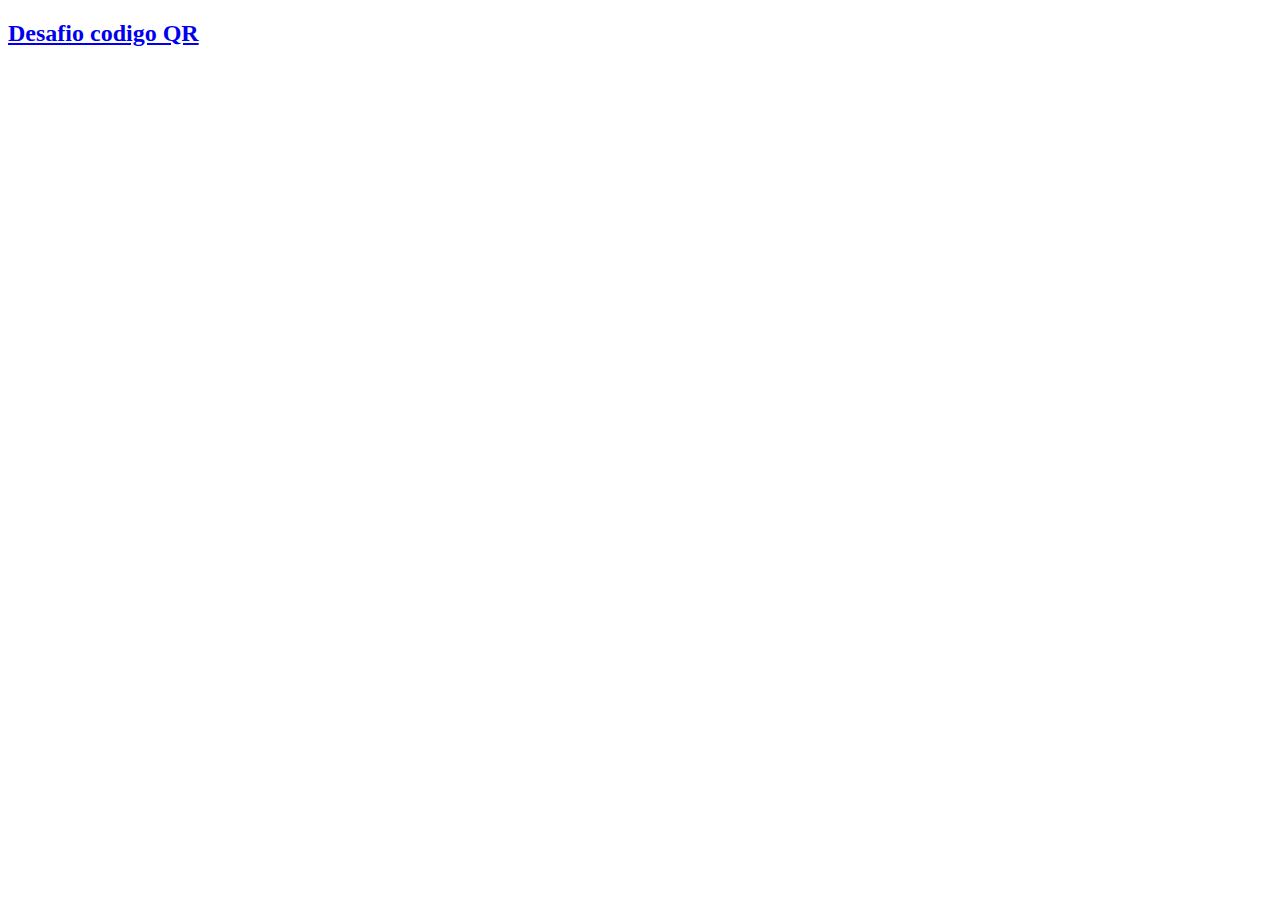
==== index.html @ 0994fdc0 "Adicionado index.html" ====
<!DOCTYPE html>
<html lang="pt-BR">
  <head>
    <meta charset="UTF-8" />
    <meta http-equiv="X-UA-Compatible" content="IE=edge" />
    <meta name="viewport" content="width=device-width, initial-scale=1.0" />
    <title>Area de escolha de sites</title>
  </head>
  <body>
    <h2><a href="./qr-code-component-main/index.html">Desafio codigo QR</a></h2>
  </body>
</html>
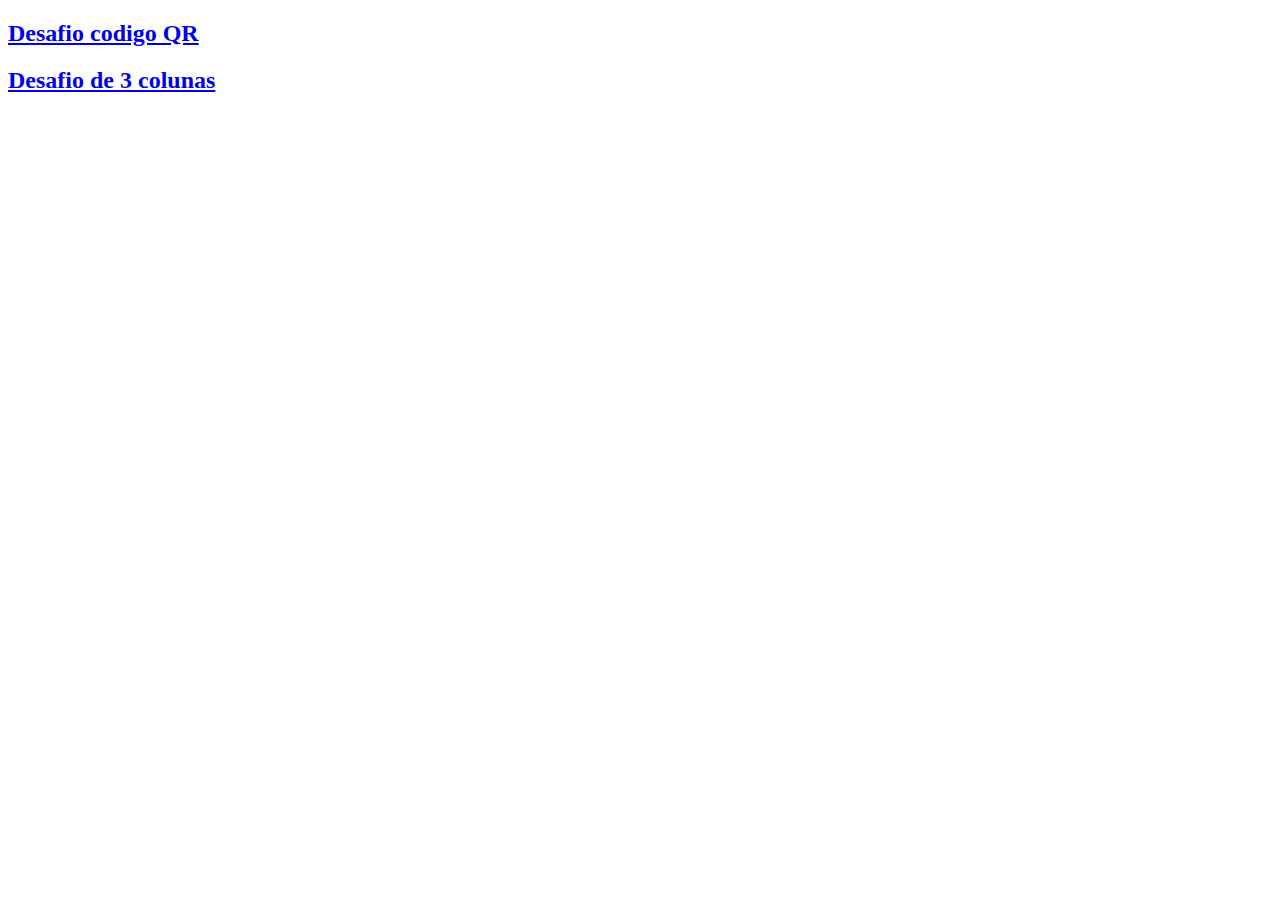
==== commit ed5e6e7e: "alteração no index" ====
--- a/index.html
+++ b/index.html
@@ -8,5 +8,6 @@
   </head>
   <body>
     <h2><a href="./qr-code-component-main/index.html">Desafio codigo QR</a></h2>
+    <h2><a href="./3-column-preview-card-component-main/index.html">Desafio de 3 colunas</a></h2>
   </body>
 </html>
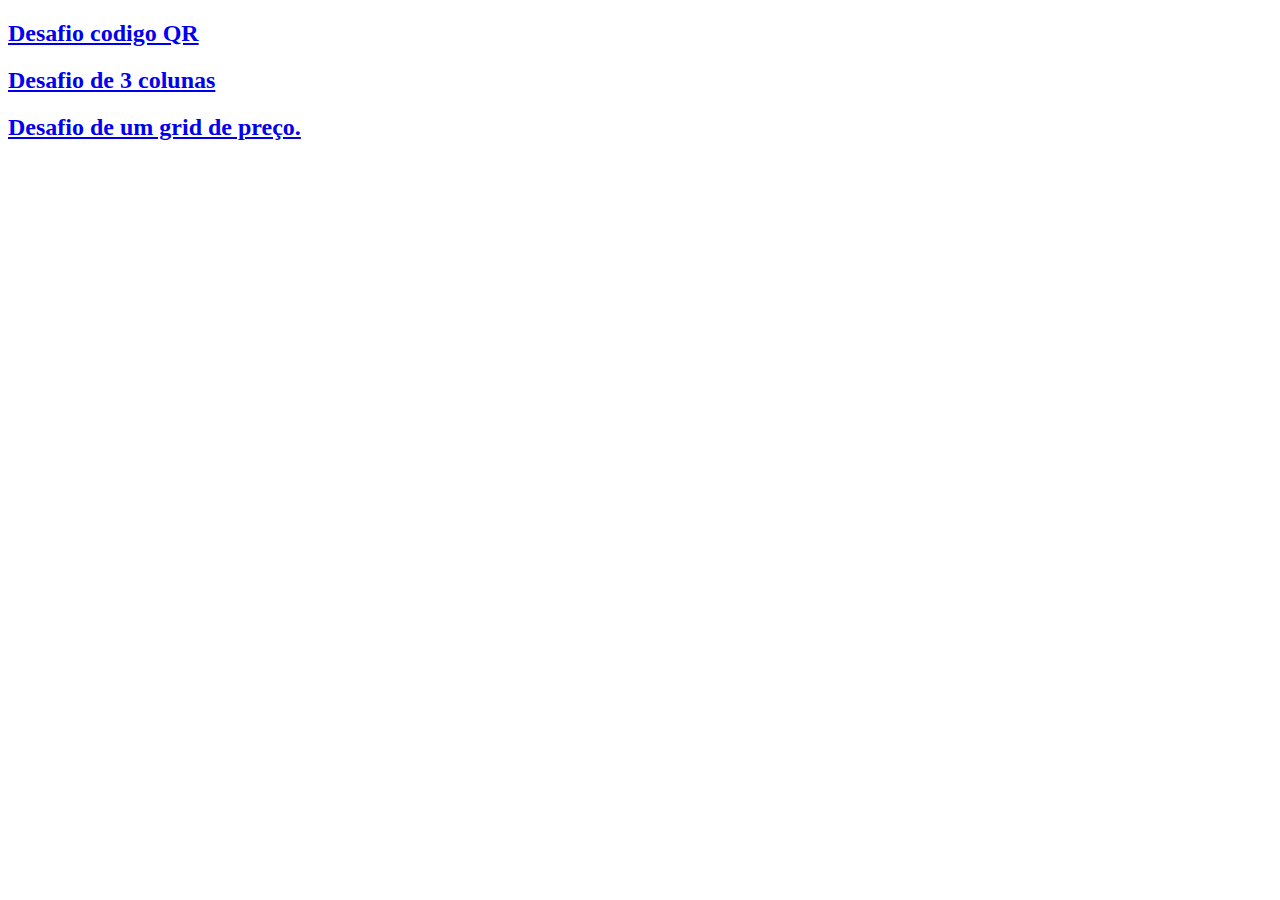
==== commit bd9dba87: "adição de um desafio no index" ====
--- a/index.html
+++ b/index.html
@@ -9,5 +9,6 @@
   <body>
     <h2><a href="./qr-code-component-main/index.html">Desafio codigo QR</a></h2>
     <h2><a href="./3-column-preview-card-component-main/index.html">Desafio de 3 colunas</a></h2>
+    <h2><a href="./single-price-grid-component-master/">Desafio de um grid de preço.</a></h2>
   </body>
 </html>
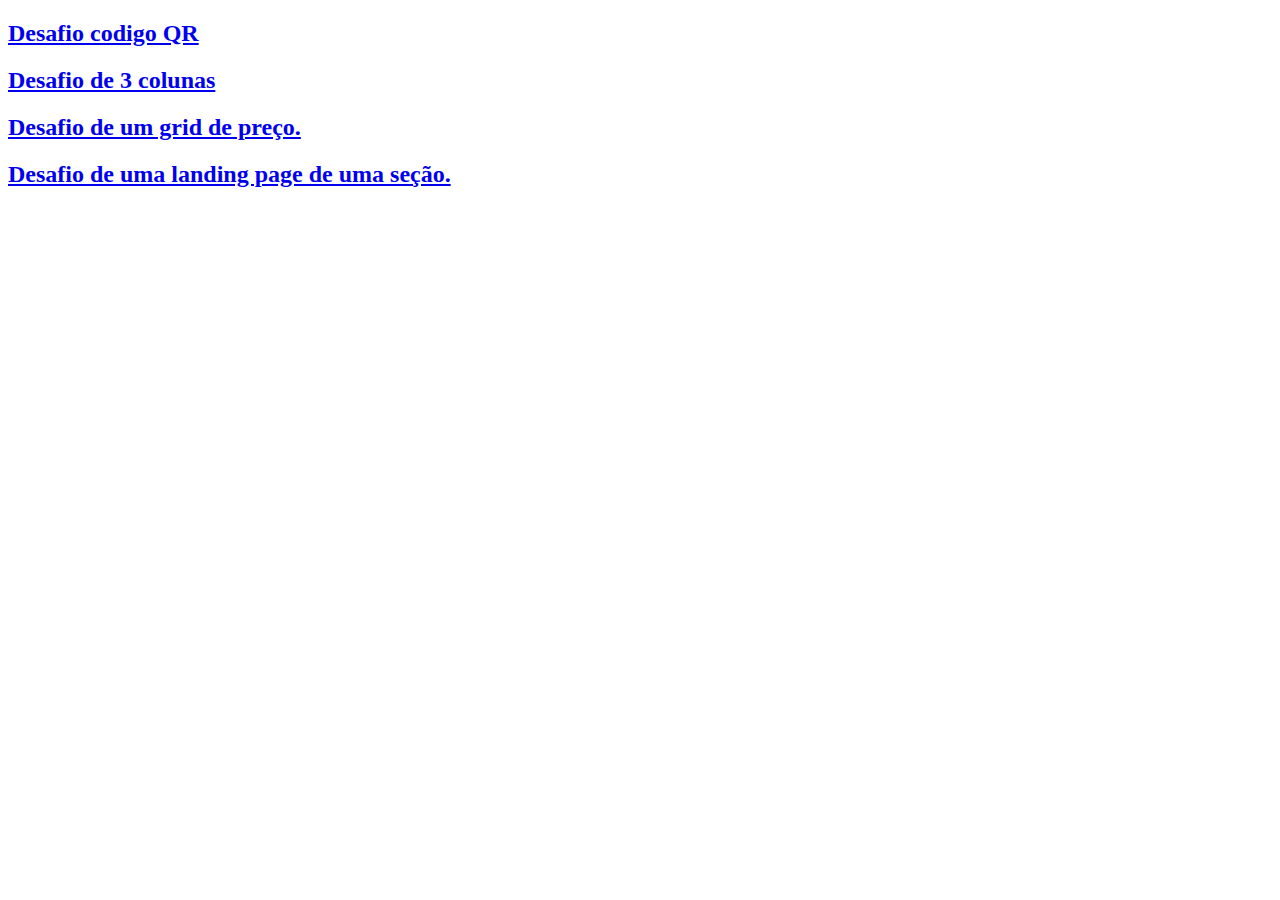
==== commit 0d0f2616: "desafio landing page de uma seção" ====
--- a/index.html
+++ b/index.html
@@ -9,6 +9,13 @@
   <body>
     <h2><a href="./qr-code-component-main/index.html">Desafio codigo QR</a></h2>
     <h2><a href="./3-column-preview-card-component-main/index.html">Desafio de 3 colunas</a></h2>
-    <h2><a href="./single-price-grid-component-master/">Desafio de um grid de preço.</a></h2>
+    <h2>
+      <a href="./single-price-grid-component-master/index.html">Desafio de um grid de preço.</a>
+    </h2>
+    <h2>
+      <a href="./huddle-landing-page-with-single-introductory-section-master/index.html"
+        >Desafio de uma landing page de uma seção.</a
+      >
+    </h2>
   </body>
 </html>
